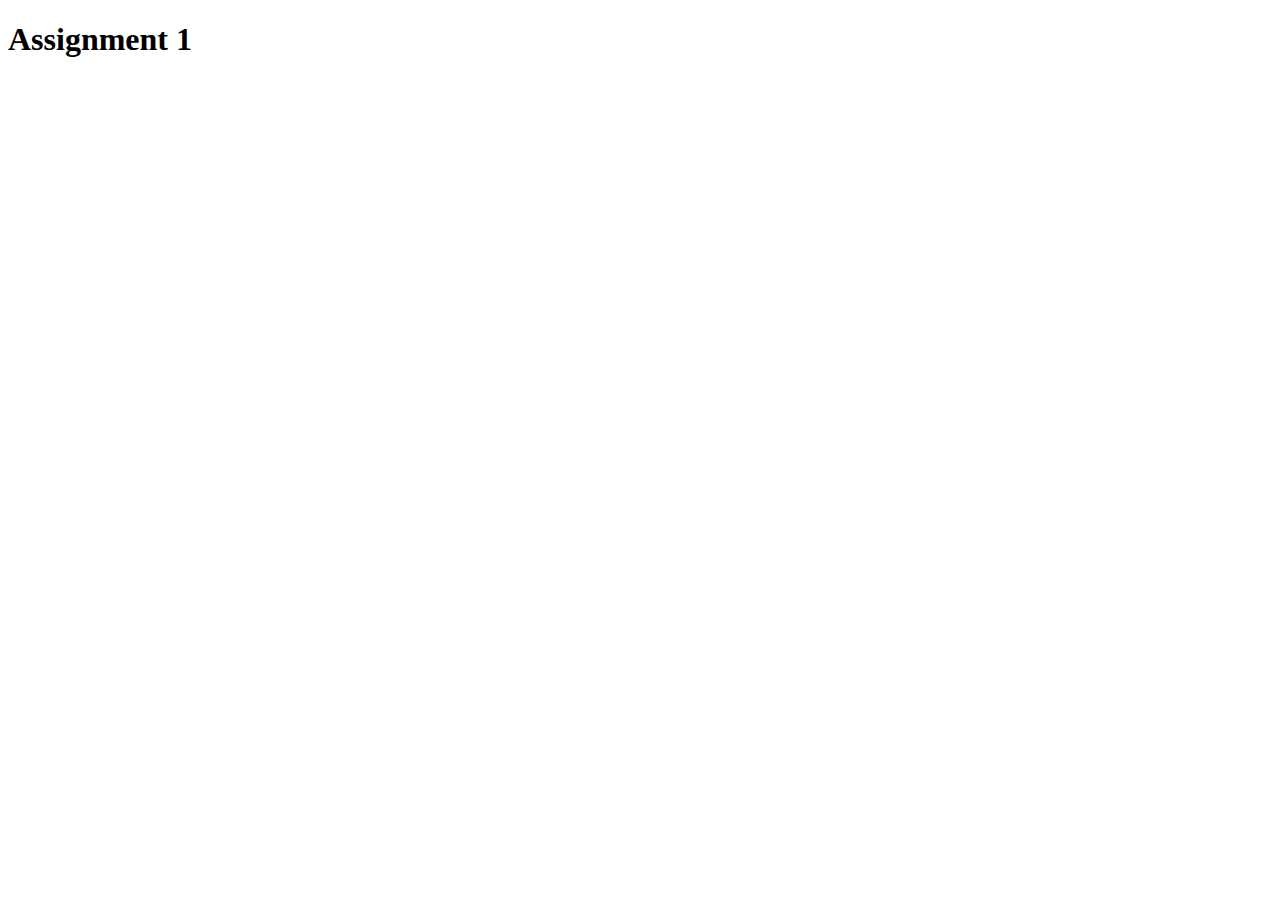
==== assignment_1/index.html @ 6a94b8a6 "assignment 1 inwork" ====
<!DOCTYPE html>
<html lang="en">
<head>
    <meta charset="UTF-8">
    <meta name="viewport" content="width=device-width, initial-scale=1.0">
    <title>Assignment 1</title>
</head>
<body>
    <h1>Assignment 1</h1>
</body>
</html>
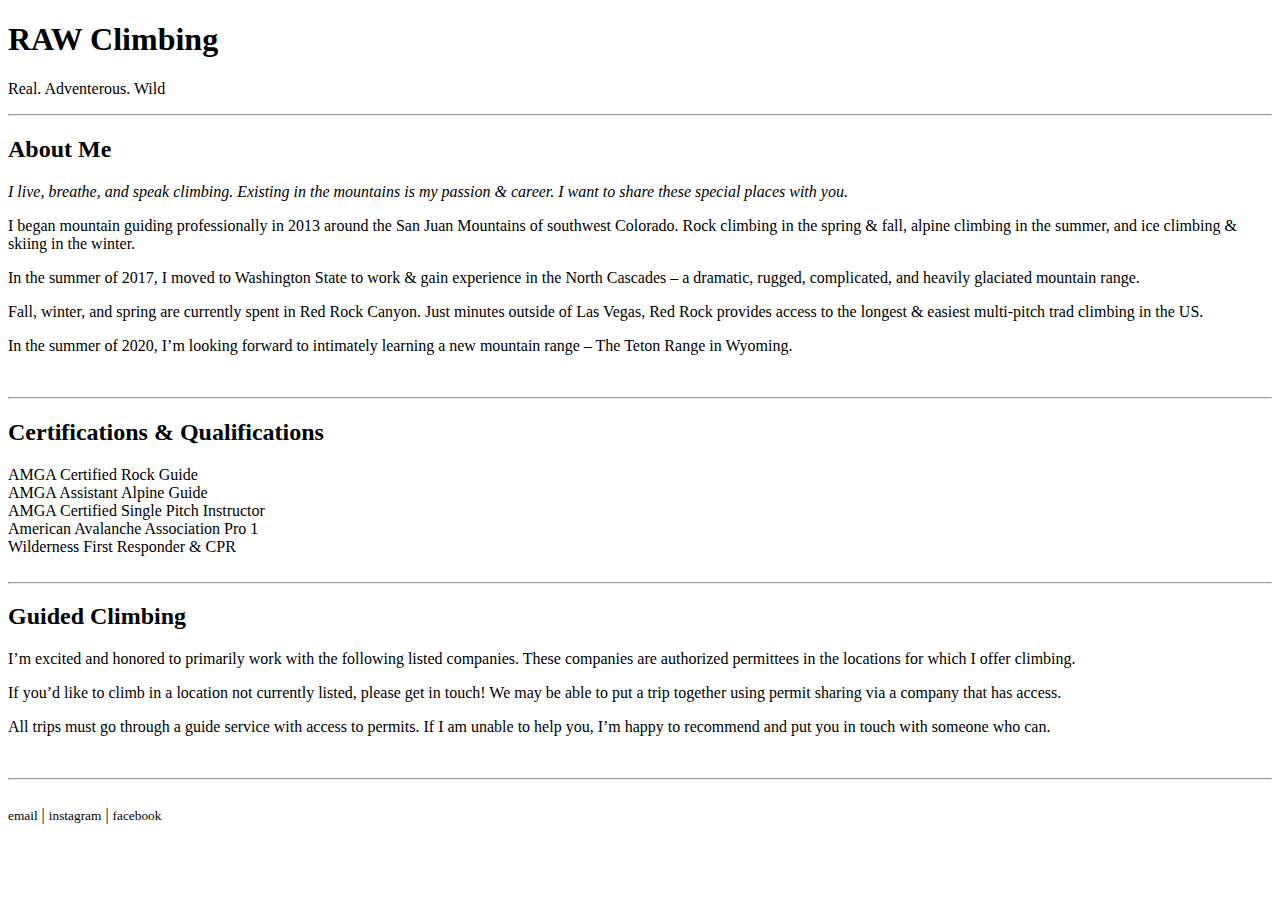
==== commit a11dc3e8: "assignment 1" ====
--- a/assignment_1/index.html
+++ b/assignment_1/index.html
@@ -3,9 +3,65 @@
 <head>
     <meta charset="UTF-8">
     <meta name="viewport" content="width=device-width, initial-scale=1.0">
-    <title>Assignment 1</title>
+    <title>RAW Climbing | About Me</title>
 </head>
 <body>
-    <h1>Assignment 1</h1>
+    <header>
+        <!-- Header -->
+        <h1>RAW Climbing</h1>
+        <p>Real. Adventerous. Wild</p>
+        <hr>
+    </header>
+
+    <main>
+        <!-- About Me -->
+        <h2>About Me</h2>
+        <em>I live, breathe, and speak climbing. Existing in the mountains is my passion & career. I want to share these special places with you.</em>
+        <p>
+            I began mountain guiding professionally in 2013 around the San Juan Mountains of southwest Colorado. Rock climbing in the spring & fall, alpine climbing in the summer, and ice climbing & skiing in the winter.
+        </P>
+        <p>
+            In the summer of 2017, I moved to Washington State to work & gain experience in the North Cascades – a dramatic, rugged, complicated, and heavily glaciated mountain range.
+        </p>
+        <p>
+            Fall, winter, and spring are currently spent in Red Rock Canyon. Just minutes outside of Las Vegas, Red Rock provides access to the longest & easiest multi-pitch trad climbing in the US.
+        </p>
+            In the summer of 2020, I’m looking forward to intimately learning a new mountain range – The Teton Range in Wyoming.
+        </p>
+        <br>
+        <hr>
+
+        <!-- Certs & Quals -->
+        <h2>Certifications & Qualifications</h2>
+        <li>AMGA Certified Rock Guide</li>
+        <li>AMGA Assistant Alpine Guide</li>
+        <li>AMGA Certified Single Pitch Instructor</li>
+        <li>American Avalanche Association Pro 1</li>
+        <li>Wilderness First Responder & CPR</li>
+        <br>
+        <hr>
+
+        <!-- Guided Climbing -->
+        <h2>Guided Climbing</h2>
+        <p>
+            I’m excited and honored to primarily work with the following listed companies. These companies are authorized permittees in the locations for which I offer climbing.
+        </p>
+        <p>
+            If you’d like to climb in a location not currently listed, please get in touch! We may be able to put a trip together using permit sharing via a company that has access.
+        </p>
+        <p>
+            All trips must go through a guide service with access to permits. If I am unable to help you, I’m happy to recommend and put you in touch with someone who can.
+        </p>
+        <br>
+        <hr>
+    </main>
+    <br>
+
+    <footer>
+        <!-- Footer -->
+        <small>email</small> | <small>instagram</small> | <small>facebook</small>
+        <br>
+    </footer>
+
 </body>
 </html>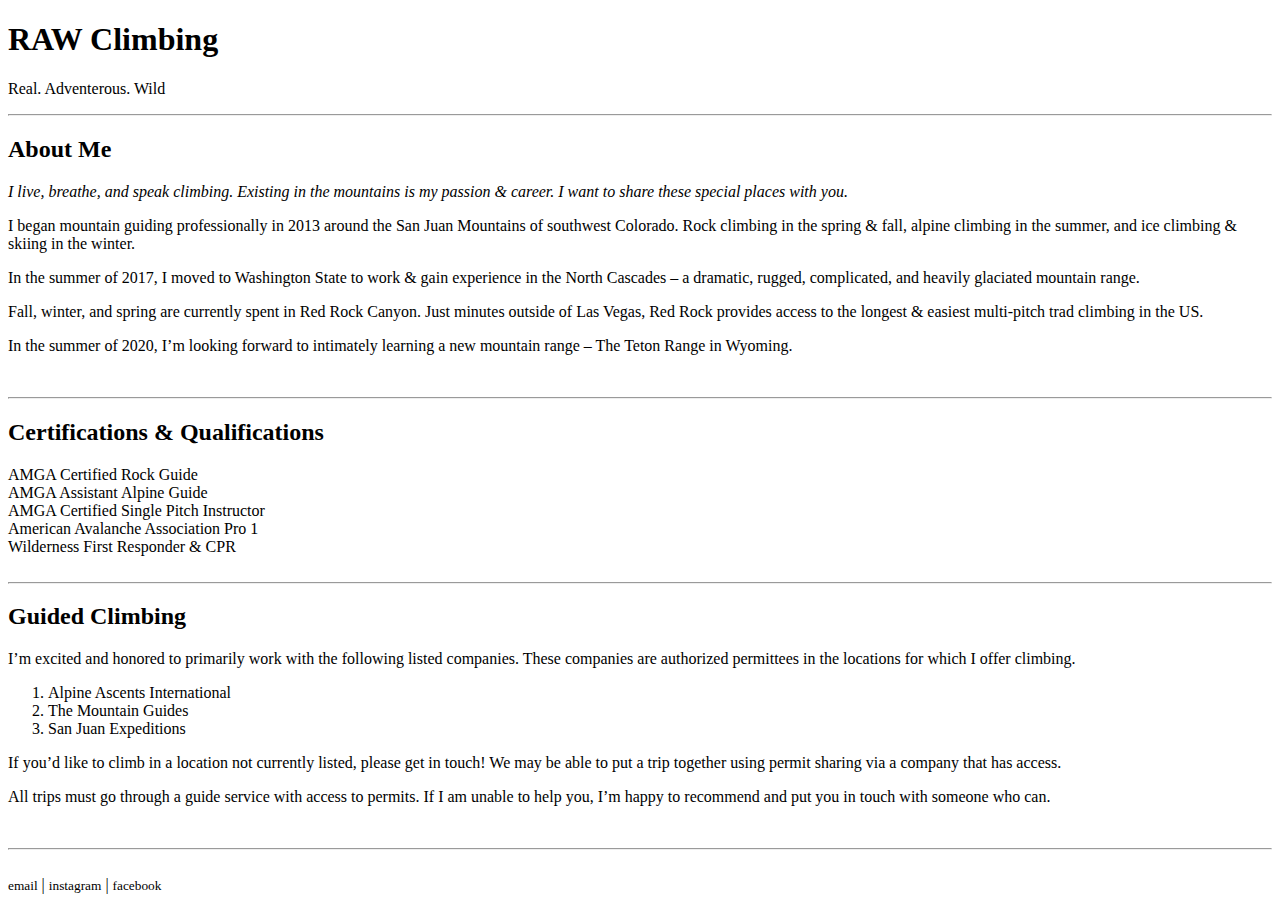
==== commit 0045d90c: "assignment 1 complete" ====
--- a/assignment_1/index.html
+++ b/assignment_1/index.html
@@ -46,6 +46,11 @@
         <p>
             I’m excited and honored to primarily work with the following listed companies. These companies are authorized permittees in the locations for which I offer climbing.
         </p>
+        <ol>
+            <li>Alpine Ascents International</li>
+            <li>The Mountain Guides</li>
+            <li>San Juan Expeditions</li>
+        </ol>
         <p>
             If you’d like to climb in a location not currently listed, please get in touch! We may be able to put a trip together using permit sharing via a company that has access.
         </p>
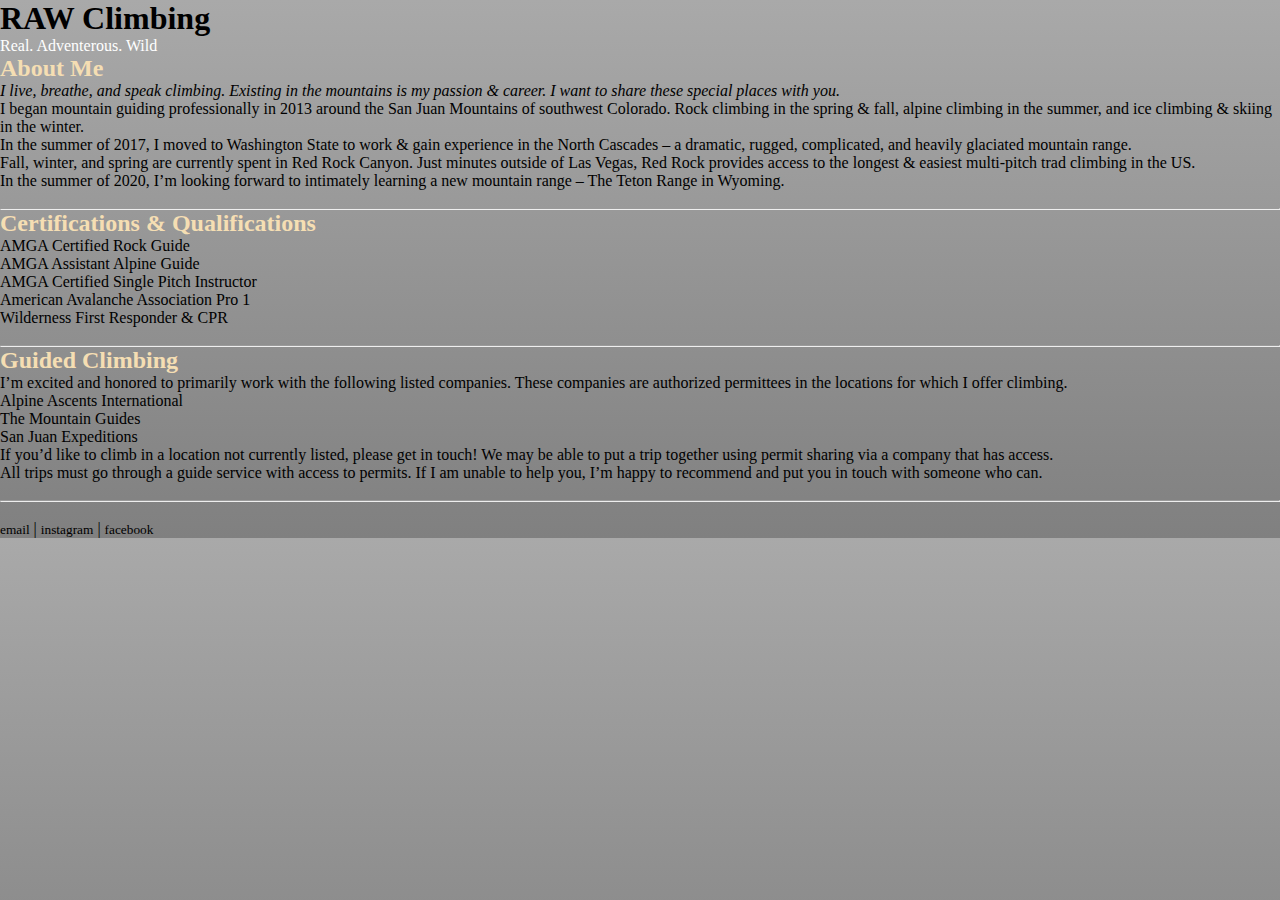
==== commit a3d9b292: "day 3 changes" ====
--- a/assignment_1/index.html
+++ b/assignment_1/index.html
@@ -3,19 +3,19 @@
 <head>
     <meta charset="UTF-8">
     <meta name="viewport" content="width=device-width, initial-scale=1.0">
+    <link rel="stylesheet" href="style.css">
     <title>RAW Climbing | About Me</title>
 </head>
 <body>
-    <header>
+    <div id="header">
         <!-- Header -->
-        <h1>RAW Climbing</h1>
-        <p>Real. Adventerous. Wild</p>
-        <hr>
-    </header>
+        <h1 id="logo">RAW Climbing</h1>
+        <p id="logo-text">Real. Adventerous. Wild</p>
+    </div>
 
-    <main>
+    <div id="main">
         <!-- About Me -->
-        <h2>About Me</h2>
+        <h2 class="heading-2">About Me</h2>
         <em>I live, breathe, and speak climbing. Existing in the mountains is my passion & career. I want to share these special places with you.</em>
         <p>
             I began mountain guiding professionally in 2013 around the San Juan Mountains of southwest Colorado. Rock climbing in the spring & fall, alpine climbing in the summer, and ice climbing & skiing in the winter.
@@ -32,7 +32,7 @@
         <hr>
 
         <!-- Certs & Quals -->
-        <h2>Certifications & Qualifications</h2>
+        <h2 class="heading-2">Certifications & Qualifications</h2>
         <li>AMGA Certified Rock Guide</li>
         <li>AMGA Assistant Alpine Guide</li>
         <li>AMGA Certified Single Pitch Instructor</li>
@@ -42,7 +42,7 @@
         <hr>
 
         <!-- Guided Climbing -->
-        <h2>Guided Climbing</h2>
+        <h2 class="heading-2">Guided Climbing</h2>
         <p>
             I’m excited and honored to primarily work with the following listed companies. These companies are authorized permittees in the locations for which I offer climbing.
         </p>
@@ -59,7 +59,7 @@
         </p>
         <br>
         <hr>
-    </main>
+    </div>
     <br>
 
     <footer>
--- a/assignment_1/style.css
+++ b/assignment_1/style.css
@@ -0,0 +1,25 @@
+/* Global */
+*{
+    margin: 0px;
+    padding: 0px;
+}
+body {
+    background-image: linear-gradient(darkgrey, grey)
+}
+
+/* Header */
+header {
+    min-height: 400px;
+    background-color: maroon;
+    padding-left: 10px;
+    padding-top: 3px;
+}
+#logo {
+    padding-left: 0px;
+}
+#logo-text{
+    color: white;
+}
+.heading-2 {
+    color: wheat;
+}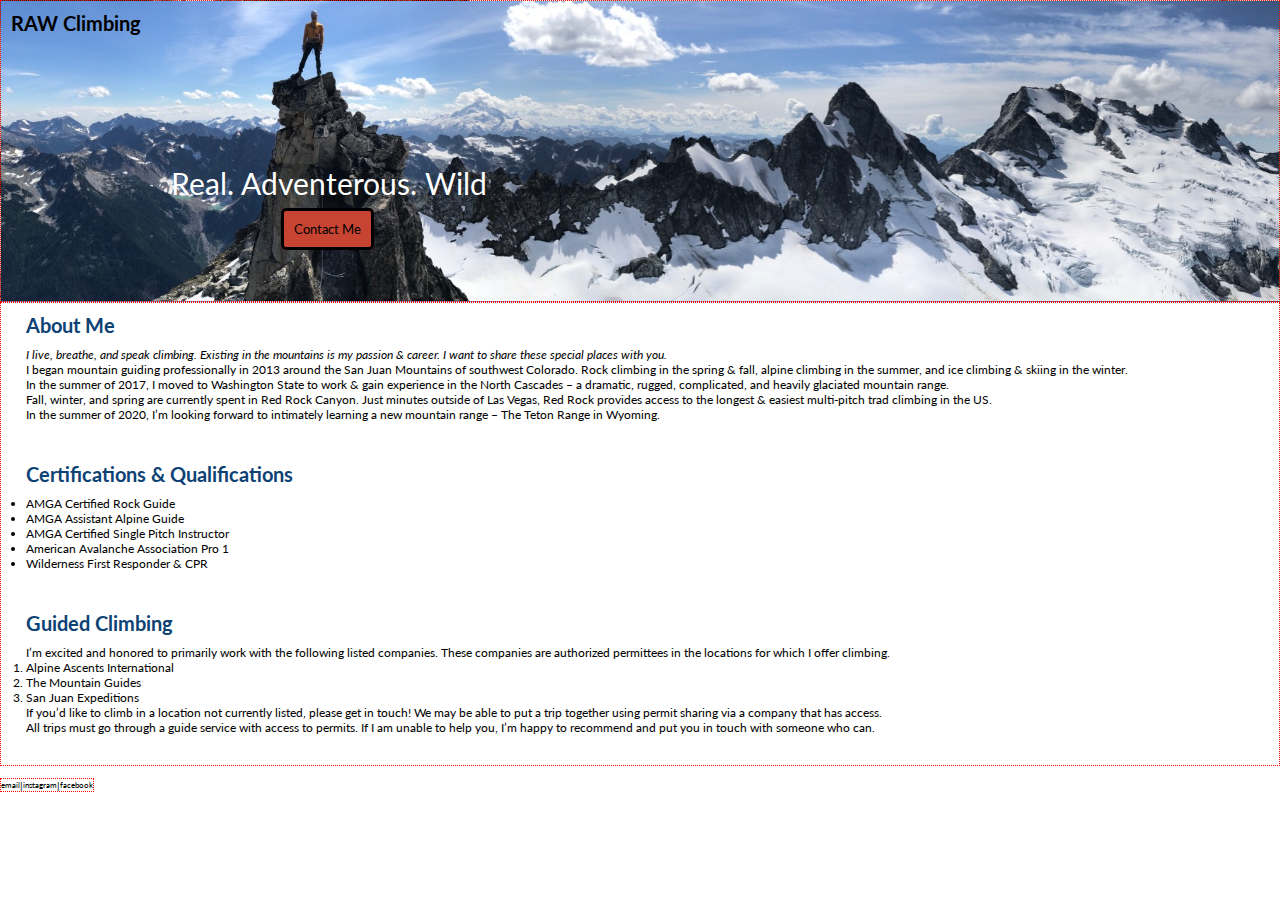
==== commit 4de001ec: "big rework" ====
--- a/assignment_1/index.html
+++ b/assignment_1/index.html
@@ -3,62 +3,66 @@
 <head>
     <meta charset="UTF-8">
     <meta name="viewport" content="width=device-width, initial-scale=1.0">
+    <link rel="preconnect" href="https://fonts.gstatic.com"> 
+    <link href="https://fonts.googleapis.com/css2?family=Lato:ital,wght@0,100;0,400;0,700;1,400&display=swap" rel="stylesheet">
     <link rel="stylesheet" href="style.css">
     <title>RAW Climbing | About Me</title>
 </head>
 <body>
     <div id="header">
         <!-- Header -->
-        <h1 id="logo">RAW Climbing</h1>
+        <a id="logo-link" href="./index.html"><h1 id="logo">RAW Climbing</h1></a>
         <p id="logo-text">Real. Adventerous. Wild</p>
+        <a class="btn-contact" href="./contact.html">Contact Me</a>s
     </div>
 
     <div id="main">
-        <!-- About Me -->
-        <h2 class="heading-2">About Me</h2>
-        <em>I live, breathe, and speak climbing. Existing in the mountains is my passion & career. I want to share these special places with you.</em>
-        <p>
-            I began mountain guiding professionally in 2013 around the San Juan Mountains of southwest Colorado. Rock climbing in the spring & fall, alpine climbing in the summer, and ice climbing & skiing in the winter.
-        </P>
-        <p>
-            In the summer of 2017, I moved to Washington State to work & gain experience in the North Cascades – a dramatic, rugged, complicated, and heavily glaciated mountain range.
-        </p>
-        <p>
-            Fall, winter, and spring are currently spent in Red Rock Canyon. Just minutes outside of Las Vegas, Red Rock provides access to the longest & easiest multi-pitch trad climbing in the US.
-        </p>
-            In the summer of 2020, I’m looking forward to intimately learning a new mountain range – The Teton Range in Wyoming.
-        </p>
-        <br>
-        <hr>
+        <!-- Main -->
+        <div id="about-me">
+            <!-- About Me -->
+            <h2 class="heading-2">About Me</h2>
+            <em>I live, breathe, and speak climbing. Existing in the mountains is my passion & career. I want to share these special places with you.</em>
+            <p>
+                I began mountain guiding professionally in 2013 around the San Juan Mountains of southwest Colorado. Rock climbing in the spring & fall, alpine climbing in the summer, and ice climbing & skiing in the winter.
+            </P>
+            <p>
+                In the summer of 2017, I moved to Washington State to work & gain experience in the North Cascades – a dramatic, rugged, complicated, and heavily glaciated mountain range.
+            </p>
+            <p>
+                Fall, winter, and spring are currently spent in Red Rock Canyon. Just minutes outside of Las Vegas, Red Rock provides access to the longest & easiest multi-pitch trad climbing in the US.
+            </p>
+                In the summer of 2020, I’m looking forward to intimately learning a new mountain range – The Teton Range in Wyoming.
+            </p>
+        </div>
 
-        <!-- Certs & Quals -->
-        <h2 class="heading-2">Certifications & Qualifications</h2>
-        <li>AMGA Certified Rock Guide</li>
-        <li>AMGA Assistant Alpine Guide</li>
-        <li>AMGA Certified Single Pitch Instructor</li>
-        <li>American Avalanche Association Pro 1</li>
-        <li>Wilderness First Responder & CPR</li>
-        <br>
-        <hr>
+        <div id="certs-quals">
+            <!-- Certs & Quals -->
+            <h2 class="heading-2">Certifications & Qualifications</h2>
+            <li>AMGA Certified Rock Guide</li>
+            <li>AMGA Assistant Alpine Guide</li>
+            <li>AMGA Certified Single Pitch Instructor</li>
+            <li>American Avalanche Association Pro 1</li>
+            <li>Wilderness First Responder & CPR</li>
+        </div>
 
-        <!-- Guided Climbing -->
-        <h2 class="heading-2">Guided Climbing</h2>
-        <p>
-            I’m excited and honored to primarily work with the following listed companies. These companies are authorized permittees in the locations for which I offer climbing.
-        </p>
-        <ol>
-            <li>Alpine Ascents International</li>
-            <li>The Mountain Guides</li>
-            <li>San Juan Expeditions</li>
-        </ol>
-        <p>
-            If you’d like to climb in a location not currently listed, please get in touch! We may be able to put a trip together using permit sharing via a company that has access.
-        </p>
-        <p>
-            All trips must go through a guide service with access to permits. If I am unable to help you, I’m happy to recommend and put you in touch with someone who can.
-        </p>
-        <br>
-        <hr>
+        <div id="guiding">
+            <!-- Guided Climbing -->
+            <h2 class="heading-2">Guided Climbing</h2>
+            <p>
+                I’m excited and honored to primarily work with the following listed companies. These companies are authorized permittees in the locations for which I offer climbing.
+            </p>
+            <ol>
+                <li>Alpine Ascents International</li>
+                <li>The Mountain Guides</li>
+                <li>San Juan Expeditions</li>
+            </ol>
+            <p>
+                If you’d like to climb in a location not currently listed, please get in touch! We may be able to put a trip together using permit sharing via a company that has access.
+            </p>
+            <p>
+                All trips must go through a guide service with access to permits. If I am unable to help you, I’m happy to recommend and put you in touch with someone who can.
+            </p>
+        </div>
     </div>
     <br>
 
--- a/assignment_1/style.css
+++ b/assignment_1/style.css
@@ -1,25 +1,86 @@
-/* Global */
+/* R E S E T */
 *{
-    margin: 0px;
-    padding: 0px;
-}
-body {
-    background-image: linear-gradient(darkgrey, grey)
+    margin: 0rem;
+    padding: 0rem;
 }
 
-/* Header */
-header {
-    min-height: 400px;
-    background-color: maroon;
-    padding-left: 10px;
-    padding-top: 3px;
+html {
+    font-size: 62.5%;
 }
+
+/* G L O B A L */
+
+body {
+    font-family: 'Lato', sans-serif;
+}
+
+/* H E A D E R */
+#header {
+    background-image: url(./images/gunsight.jpeg);
+    height: 30rem;
+    background-position: left top;
+    background-size: cover;
+    border: dotted red 1px;
+}
+
 #logo {
-    padding-left: 0px;
+    padding-left: 1rem;
+    padding-top: 1rem;
 }
+
+.btn-contact {
+    text-decoration: none;
+    font-size: 1.3rem;
+    color: black;
+    background-color: rgb(199, 67, 50);
+    border: 0.3rem solid black;
+    border-radius: 0.5rem;
+    padding: 1rem;
+    margin-left: 28rem;
+}
+
+#logo-link {
+    text-decoration: none;
+    color: black;
+}
+
 #logo-text{
     color: white;
+    padding-left: 17rem;
+    padding-top: 13rem;
+    font-size: 3rem;
+    margin-bottom: 2rem;
 }
+
+/* M A I N */
 .heading-2 {
-    color: wheat;
+    color: rgb(13, 66, 116);
+    font-size: 2rem;
+    font-weight: bold;
+    padding-bottom: 1rem;
+    padding-top: 1rem;
+}
+
+#main {
+    padding-left: 1rem;
+    border: dotted red 1px;
+}
+
+/* A B O U T   M E */
+#about-me, #certs-quals, #guiding {
+    margin-bottom: 3rem;
+    font-size: 1.2rem;
+    padding-left: 1.5rem;
+}
+
+/* F O O T E R */
+footer {
+    display: inline-flex;
+    justify-items: center;
+    justify-content: center;
+    align-items: center;
+    align-content: center;
+    border: dotted red 1px;
+    margin-left: auto;
+    margin-right: auto;
 }